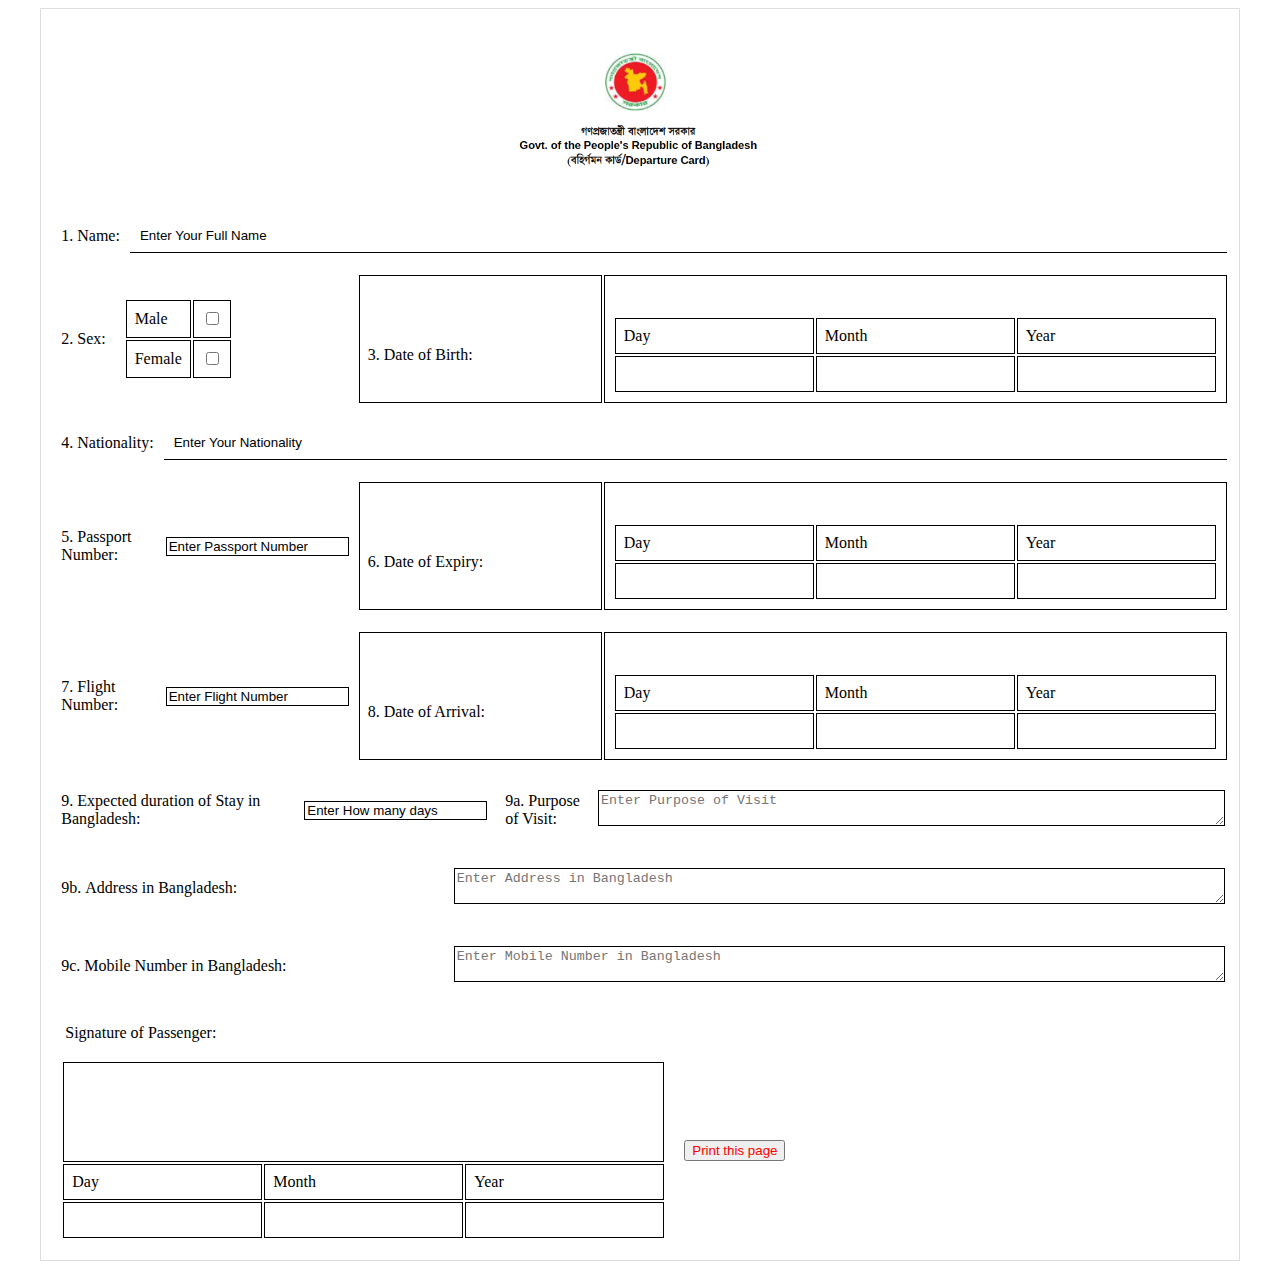
==== departureCard.html @ d19270ca "try" ====
<!DOCTYPE html>
<html>

<head>
    <meta http-equiv="Content-Type" content="text/html; charset=UTF-8" />
    <meta name="viewport" content="width=device-width, initial-scale=1" />
    <!-- CSS  -->
    <link href="https://fonts.googleapis.com/icon?family=Material+Icons" rel="stylesheet">
    <link href="css/style.css" type="text/css" rel="stylesheet" media="screen,projection" />
    <title>On_Arrival_Card</title>
    <style>
        @media print {
            @page {
                size: 4in 6in;
            }

            .tableMid {
                border: 1px solid #ddd !important;
                margin-left: auto;
                margin-right: auto;
                position: relative;
                width: 40vw;
            }

            th,
            td {
                padding: 4px;
            }

            .blackBorderBottom {
                border-bottom: 1px solid black !important;
            }

            .blackBorder td {
                border: 1px solid black !important;
            }

            .blackBorder {
                border: 1px solid black !important;
            }

            img {
                top: 0;
                left: 0;
                width: 90vw;
            }

            body {
                border: 1px solid #ddd !important;
                padding: 5px !important;
            }

            .fullWidth {
                width: 100%;
            }

            .cusTwoWidth {
                min-width: 25vh;
            }

            .cusThreeWidth {
                width: 20%;
            }

            input[type="text"] {
                border: none;
                outline: none;
            }

            input[type="text"]::placeholder {
                color: black;
            }

            .datetd {
                float: left;
                margin-left: 5px;
            }

            .no-print {
                display: none;
            }
        }
    </style>
</head>

<body>
    <table class="tableMid" id="element_to_print">
        <thead>
            <tr>
                <th><img src="images/departure.png" alt="mountain"></th>
            </tr>
        </thead>
        <tbody>
            <tr>
                <td>
                    <table>
                        <tr>
                            <td>1.&nbspName: </td>
                            <td class="fullWidth blackBorderBottom"><input autocomplete="on" id="nameField" class="fullWidth" type="text"
                                    placeholder="Enter Your Full Name" autocomplete="on"></td>
                        </tr>
                    </table>
                </td>
            </tr>
            <tr>
                <td>
                    <table>
                        <tr class="">
                            <td>2.&nbspSex: </td>
                            <td class="cusTwoWidth">
                                <table>
                                    <tbody class="blackBorder">
                                        <tr>
                                            <td>Male</td>
                                            <td><label><input autocomplete="on" type="checkbox" class="filled-in" /><span></span></label>
                                            </td>
                                        </tr>
                                        <tr>
                                            <td>Female</td>
                                            <td><label><input autocomplete="on" type="checkbox" class="filled-in" /><span></span></label>
                                            </td>
                                        </tr>
                                        <!-- Add more rows as needed -->
                                    </tbody>
                                </table>
                            </td>
                            <td class="blackBorder cusTwoWidth">3.&nbspDate of Birth: </td>
                            <td class="blackBorder">
                                <table>
                                    <tr>
                                        <td class="datetd">Day</td>
                                        <td class="datetd">Month</td>
                                        <td class="datetd">Year</td>
                                    </tr>
                                    <tr>
                                        <td class="datetd" style="width: 15%;"><input autocomplete="on" type="text"></td>
                                        <td class="datetd" style="width: 25%;"><input autocomplete="on" type="text"></td>
                                        <td class="datetd" style="width: 20%;"><input autocomplete="on" type="text"></td>
                                    </tr>
                                </table>
                            </td>
                        </tr>
                    </table>
                </td>
            </tr>
            <tr>
                <td>
                    <table>
                        <tr>
                            <td>4.&nbspNationality: </td>
                            <td class="fullWidth blackBorderBottom"><input autocomplete="on" class="fullWidth" type="text"
                                    placeholder="Enter Your Nationality"></td>
                        </tr>
                    </table>
                </td>
            </tr>
            <tr>
                <td>
                    <table>
                        <tr class="">
                            <td class="">5.&nbspPassport Number: </td>
                            <td>
                                <input autocomplete="on" style="border:1px solid black;" type="text" placeholder="Enter Passport Number">
                            </td>
                            <td class="blackBorder cusTwoWidth">6.&nbspDate of Expiry: </td>
                            <td class="blackBorder">
                                <table>
                                    <tr>
                                        <td class="datetd">Day</td>
                                        <td class="datetd">Month</td>
                                        <td class="datetd">Year</td>
                                    </tr>
                                    <tr>
                                        <td class="datetd" style="width: 15%;"><input autocomplete="on" type="text"></td>
                                        <td class="datetd" style="width: 25%;"><input autocomplete="on" type="text"></td>
                                        <td class="datetd" style="width: 20%;"><input autocomplete="on" type="text"></td>
                                    </tr>
                                </table>
                            </td>
                        </tr>
                    </table>
                </td>
            </tr>
            <tr>
                <td>
                    <table>
                        <tr class="">
                            <td class="">7.&nbspFlight Number: </td>
                            <td>
                                <input autocomplete="on" style="border:1px solid black;" type="text" placeholder="Enter Flight Number">
                            </td>
                            <td class="blackBorder cusTwoWidth">8.&nbspDate of Arrival: </td>
                            <td class="blackBorder">
                                <table>
                                    <tr>
                                        <td class="datetd">Day</td>
                                        <td class="datetd">Month</td>
                                        <td class="datetd">Year</td>
                                    </tr>
                                    <tr>
                                        <td class="datetd" style="width: 15%;"><input autocomplete="on" type="text"></td>
                                        <td class="datetd" style="width: 25%;"><input autocomplete="on" type="text"></td>
                                        <td class="datetd" style="width: 20%;"><input autocomplete="on" type="text"></td>
                                    </tr>
                                </table>
                            </td>
                        </tr>
                    </table>
                </td>
            </tr>
            <tr>
                <td>
                    <table>
                        <tr class="">
                            <td class="cusTwoWidth">9.&nbspExpected duration of Stay in Bangladesh: </td>
                            <td>
                                <input autocomplete="on" style="border:1px solid black;" type="text" placeholder="Enter How many days">
                            </td>
                            <td class="">9a.&nbspPurpose of Visit: </td>
                            <td class="fullWidth">
                                <textarea class="fullWidth" style="border:1px solid black;"
                                    placeholder="Enter Purpose of Visit"></textarea>
                            </td>
                        </tr>
                    </table>
                </td>
            </tr>
            <tr>
                <td>
                    <table>
                        <tr>
                            <td style="width: 10%">9b.&nbspAddress in Bangladesh: </td>
                            <td class="cusThreeWidth">
                                <textarea class="fullWidth" style="border:1px solid black;"
                                    placeholder="Enter Address in Bangladesh"></textarea>
                            </td>
                        </tr>
                    </table>
                </td>
            </tr>
            <tr>
                <td>
                    <table>
                        <tr>
                            <td style="width: 10%">9c.&nbspMobile Number in Bangladesh: </td>
                            <td class="cusThreeWidth">
                                <textarea class="fullWidth" style="border:1px solid black;"
                                    placeholder="Enter Mobile Number in Bangladesh"></textarea>
                            </td>
                        </tr>
                    </table>
                </td>
            </tr>
            <!-- <tr>
                <td>
                    <table>
                        <tr>
                            <td style="width: 10%">9d.&nbspProfession: </td>
                            <td class="cusThreeWidth">
                                <textarea class="fullWidth" style="border:1px solid black;"
                                    placeholder="Enter Profession"></textarea>
                            </td>
                            <td style="width: 10%">9e.&nbspEmail: </td>
                            <td class="cusThreeWidth">
                                <textarea class="fullWidth" style="border:1px solid black;"
                                    placeholder="Enter Email Address"></textarea>
                            </td>
                        </tr>
                    </table>
                </td>
            </tr> -->
            <tr>
                <td>
                    <table>
                        <tr>
                            <td>&nbspSignature of Passenger: </td>
                        </tr>
                        <tr>
                            <td class="">
                                <table>
                                    <tr>
                                        <td colspan="3" class="blackBorder" style="width: 400px; height: 50px;">

                                        </td>
                                    </tr>
                                    <tr class="blackBorder">
                                        <td class="datetd">Day</td>
                                        <td class="datetd">Month</td>
                                        <td class="datetd">Year</td>
                                    </tr>
                                    <tr class="blackBorder">
                                        <td class="datetd" style="width: 5%;"><input autocomplete="on" type="text"></td>
                                        <td class="datetd" style="width: 8%;"><input autocomplete="on" type="text"></td>
                                        <td class="datetd" style="width: 10%;"><input autocomplete="on" type="text"></td>
                                    </tr>
                                </table>
                            </td>
                            <td class="no-print">
                                <button onclick="printPage()" style="color: red;">Print this page</button>
                            </td>
                        </tr>
                    </table>
                </td>
            </tr>
        </tbody>
    </table>
    <script>
        function printPage() {
            const fileName = document.getElementById('nameField').value;
            const printWindow = document.title = "On_Arrival_card_" + fileName;
            window.print(printWindow);
        }

    </script>
</body>

</html>
---- css/style.css ----
/* Custom Stylesheet */
/**
 * Use this file to override Materialize files so you can update
 * the core Materialize files in the future
 *
 * Made By MaterializeCSS.com
 */

nav ul a,
nav .brand-logo {
  color: #444;
}

p {
  line-height: 2rem;
}

.sidenav-trigger {
  color: #26a69a;
}

.parallax-container {
  min-height: 380px;
  line-height: 0;
  height: auto;
  color: rgba(255, 255, 255, .9);
}

.parallax-container .section {
  width: 100%;
}

@media only screen and (max-width : 992px) {
  .parallax-container .section {
    position: absolute;
    top: 40%;
  }

  #index-banner .section {
    top: 10%;
  }
}

@media only screen and (max-width : 600px) {
  #index-banner .section {
    top: 0;
  }
}

.icon-block {
  padding: 0 15px;
}

.icon-block .material-icons {
  font-size: inherit;
}

footer.page-footer {
  margin: 0;
}

/****byazit***/
.myLogo {
  border-radius: 4px;
  padding: 5px;
  width: 100px;
}

/* Custom styles to center the image within each column */
.center-img {
  display: flex;
  justify-content: center;
  align-items: center;
  height: 100%;
  /* Ensures the image takes the full height of the column */
}

/* Custom styles to add a black border to rows and columns */
.blackBorder {
  padding-top: 40px;
  border: 1px solid black;
  margin-bottom: 10px;
  margin-top: 100px;
}

.col:last-child {
  border-right: none;
  /* Remove right border for the last column in each row */
}

.tableMid {
  border: 1px solid #ddd;
  margin-left: auto;
  margin-right: auto;
  position: relative;
  width: 40vw;
}
.fullWidth{
  width:100%;
}
.cusTwoWidth{
  min-width: 25vh;
}
.cusThreeWidth{
  width: 20%;
}
.dateDiv{
  float: left; 
  margin-left: 10px;
}
th,
td {  
  padding: 8px;
}
.blackBorder td{
  border: 1px solid black;
}
.blackBorderBottom{
  border-bottom: 1px solid black;
}

input[type="text"] {
  border: none;
  outline: none;
}

input[type="text"]::placeholder {
  color: black;
}
img {
  top: 0;
  left: 0;
  width: 40vw;
}
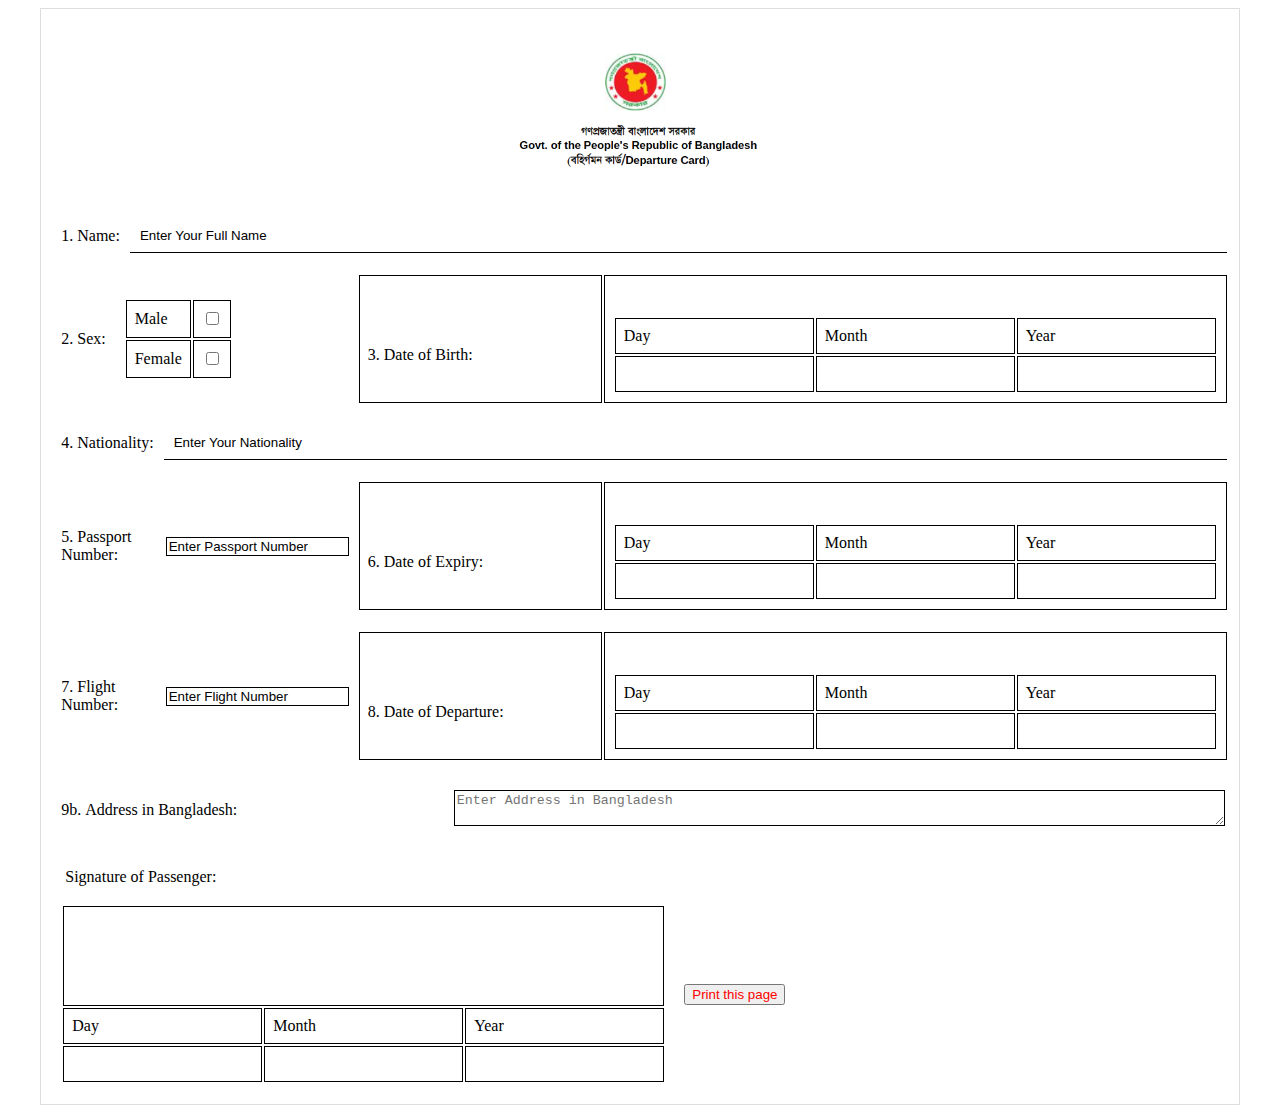
==== commit 5d890f9f: "try" ====
--- a/departureCard.html
+++ b/departureCard.html
@@ -7,7 +7,7 @@
     <!-- CSS  -->
     <link href="https://fonts.googleapis.com/icon?family=Material+Icons" rel="stylesheet">
     <link href="css/style.css" type="text/css" rel="stylesheet" media="screen,projection" />
-    <title>On_Arrival_Card</title>
+    <title>Deparute_Card</title>
     <style>
         @media print {
             @page {
@@ -189,7 +189,7 @@
                             <td>
                                 <input autocomplete="on" style="border:1px solid black;" type="text" placeholder="Enter Flight Number">
                             </td>
-                            <td class="blackBorder cusTwoWidth">8.&nbspDate of Arrival: </td>
+                            <td class="blackBorder cusTwoWidth">8.&nbspDate of Departure: </td>
                             <td class="blackBorder">
                                 <table>
                                     <tr>
@@ -207,24 +207,7 @@
                         </tr>
                     </table>
                 </td>
-            </tr>
-            <tr>
-                <td>
-                    <table>
-                        <tr class="">
-                            <td class="cusTwoWidth">9.&nbspExpected duration of Stay in Bangladesh: </td>
-                            <td>
-                                <input autocomplete="on" style="border:1px solid black;" type="text" placeholder="Enter How many days">
-                            </td>
-                            <td class="">9a.&nbspPurpose of Visit: </td>
-                            <td class="fullWidth">
-                                <textarea class="fullWidth" style="border:1px solid black;"
-                                    placeholder="Enter Purpose of Visit"></textarea>
-                            </td>
-                        </tr>
-                    </table>
-                </td>
-            </tr>
+            </tr>            
             <tr>
                 <td>
                     <table>
@@ -238,37 +221,6 @@
                     </table>
                 </td>
             </tr>
-            <tr>
-                <td>
-                    <table>
-                        <tr>
-                            <td style="width: 10%">9c.&nbspMobile Number in Bangladesh: </td>
-                            <td class="cusThreeWidth">
-                                <textarea class="fullWidth" style="border:1px solid black;"
-                                    placeholder="Enter Mobile Number in Bangladesh"></textarea>
-                            </td>
-                        </tr>
-                    </table>
-                </td>
-            </tr>
-            <!-- <tr>
-                <td>
-                    <table>
-                        <tr>
-                            <td style="width: 10%">9d.&nbspProfession: </td>
-                            <td class="cusThreeWidth">
-                                <textarea class="fullWidth" style="border:1px solid black;"
-                                    placeholder="Enter Profession"></textarea>
-                            </td>
-                            <td style="width: 10%">9e.&nbspEmail: </td>
-                            <td class="cusThreeWidth">
-                                <textarea class="fullWidth" style="border:1px solid black;"
-                                    placeholder="Enter Email Address"></textarea>
-                            </td>
-                        </tr>
-                    </table>
-                </td>
-            </tr> -->
             <tr>
                 <td>
                     <table>
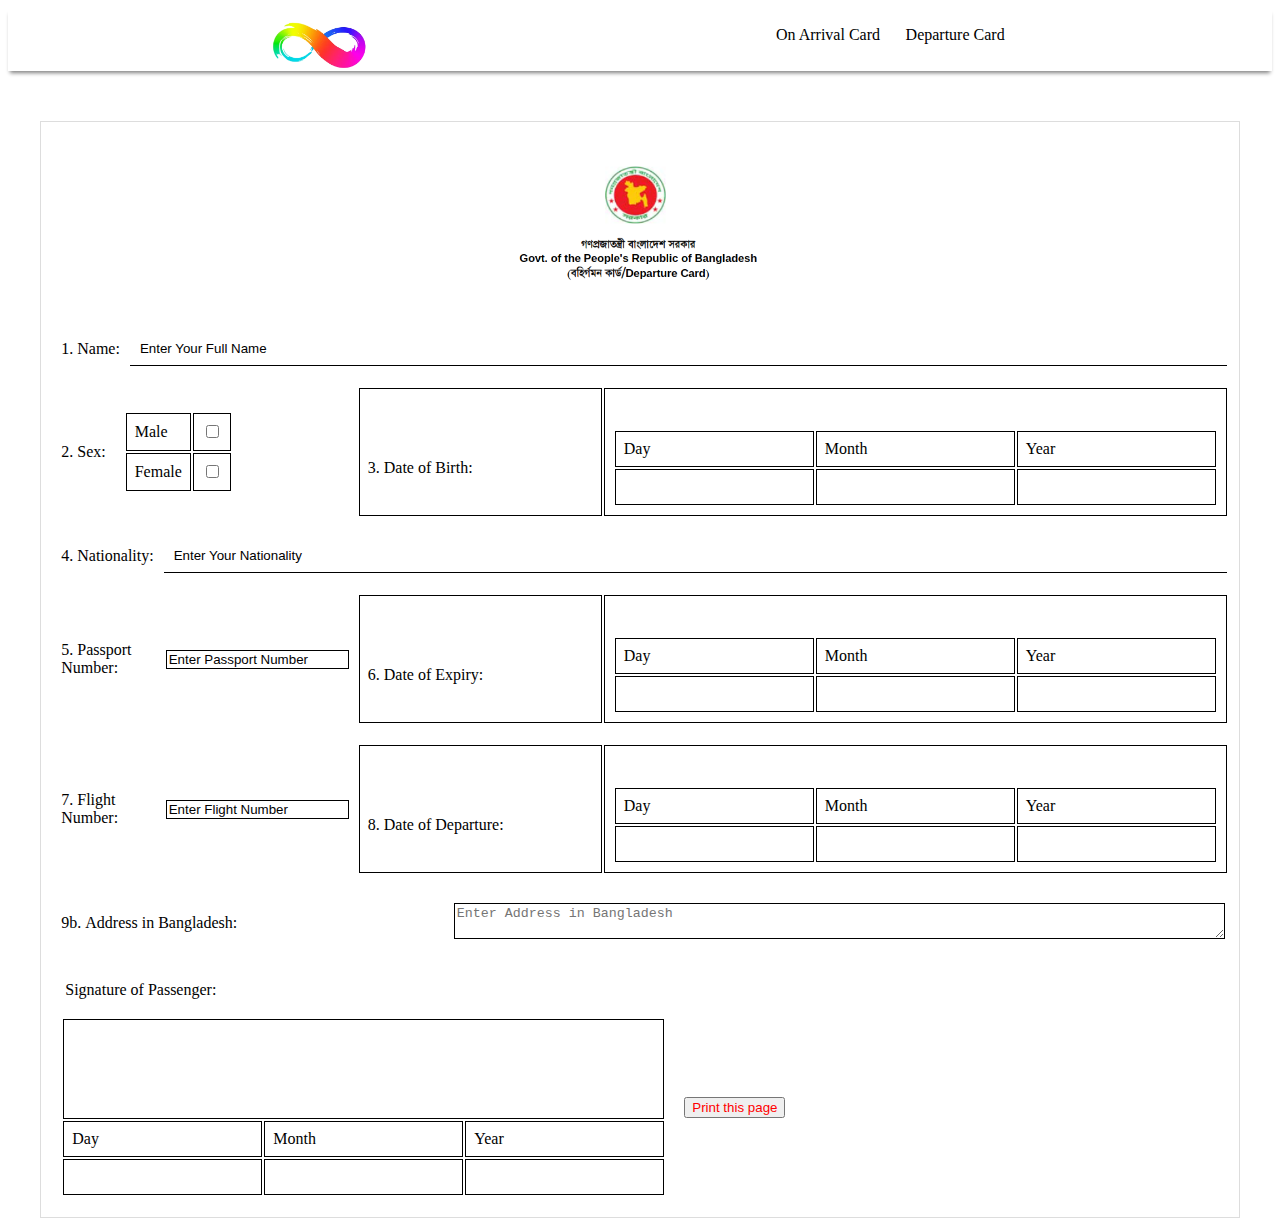
==== commit 9624b709: "add header menu" ====
--- a/departureCard.html
+++ b/departureCard.html
@@ -7,7 +7,7 @@
     <!-- CSS  -->
     <link href="https://fonts.googleapis.com/icon?family=Material+Icons" rel="stylesheet">
     <link href="css/style.css" type="text/css" rel="stylesheet" media="screen,projection" />
-    <title>Deparute_Card</title>
+    <title>Departure_Card</title>
     <style>
         @media print {
             @page {
@@ -79,11 +79,26 @@
             .no-print {
                 display: none;
             }
+
+            .header {
+                display: none;
+            }
         }
     </style>
 </head>
 
 <body>
+    <div style="height: 7vh;margin-bottom: 50px;box-shadow: 0 4px 4px -2px gray;" class="header">
+        <div style="margin-left: 20vw;width: 20vw;float: left;" class="">
+            <a href="https://byazit.github.io/"><img id="logo-container" src="images/logo.png" class="myLogo"></a>
+        </div>
+        <div style="margin-left: 20vw;margin-top:2vh;float: left;" class="link">
+            <a href="/onArrCard.html">On Arrival Card</a>
+        </div>
+        <div style="margin-left: 2vw;margin-top:2vh;float: left;" class="link">
+            <a href="/departureCard.html">Departure Card</a>
+        </div>
+    </div>
     <table class="tableMid" id="element_to_print">
         <thead>
             <tr>
@@ -96,8 +111,9 @@
                     <table>
                         <tr>
                             <td>1.&nbspName: </td>
-                            <td class="fullWidth blackBorderBottom"><input autocomplete="on" id="nameField" class="fullWidth" type="text"
-                                    placeholder="Enter Your Full Name" autocomplete="on"></td>
+                            <td class="fullWidth blackBorderBottom"><input autocomplete="on" id="nameField"
+                                    class="fullWidth" type="text" placeholder="Enter Your Full Name" autocomplete="on">
+                            </td>
                         </tr>
                     </table>
                 </td>
@@ -112,12 +128,14 @@
                                     <tbody class="blackBorder">
                                         <tr>
                                             <td>Male</td>
-                                            <td><label><input autocomplete="on" type="checkbox" class="filled-in" /><span></span></label>
+                                            <td><label><input autocomplete="on" type="checkbox"
+                                                        class="filled-in" /><span></span></label>
                                             </td>
                                         </tr>
                                         <tr>
                                             <td>Female</td>
-                                            <td><label><input autocomplete="on" type="checkbox" class="filled-in" /><span></span></label>
+                                            <td><label><input autocomplete="on" type="checkbox"
+                                                        class="filled-in" /><span></span></label>
                                             </td>
                                         </tr>
                                         <!-- Add more rows as needed -->
@@ -133,9 +151,12 @@
                                         <td class="datetd">Year</td>
                                     </tr>
                                     <tr>
-                                        <td class="datetd" style="width: 15%;"><input autocomplete="on" type="text"></td>
-                                        <td class="datetd" style="width: 25%;"><input autocomplete="on" type="text"></td>
-                                        <td class="datetd" style="width: 20%;"><input autocomplete="on" type="text"></td>
+                                        <td class="datetd" style="width: 15%;"><input autocomplete="on" type="text">
+                                        </td>
+                                        <td class="datetd" style="width: 25%;"><input autocomplete="on" type="text">
+                                        </td>
+                                        <td class="datetd" style="width: 20%;"><input autocomplete="on" type="text">
+                                        </td>
                                     </tr>
                                 </table>
                             </td>
@@ -148,8 +169,8 @@
                     <table>
                         <tr>
                             <td>4.&nbspNationality: </td>
-                            <td class="fullWidth blackBorderBottom"><input autocomplete="on" class="fullWidth" type="text"
-                                    placeholder="Enter Your Nationality"></td>
+                            <td class="fullWidth blackBorderBottom"><input autocomplete="on" class="fullWidth"
+                                    type="text" placeholder="Enter Your Nationality"></td>
                         </tr>
                     </table>
                 </td>
@@ -160,7 +181,8 @@
                         <tr class="">
                             <td class="">5.&nbspPassport Number: </td>
                             <td>
-                                <input autocomplete="on" style="border:1px solid black;" type="text" placeholder="Enter Passport Number">
+                                <input autocomplete="on" style="border:1px solid black;" type="text"
+                                    placeholder="Enter Passport Number">
                             </td>
                             <td class="blackBorder cusTwoWidth">6.&nbspDate of Expiry: </td>
                             <td class="blackBorder">
@@ -171,9 +193,12 @@
                                         <td class="datetd">Year</td>
                                     </tr>
                                     <tr>
-                                        <td class="datetd" style="width: 15%;"><input autocomplete="on" type="text"></td>
-                                        <td class="datetd" style="width: 25%;"><input autocomplete="on" type="text"></td>
-                                        <td class="datetd" style="width: 20%;"><input autocomplete="on" type="text"></td>
+                                        <td class="datetd" style="width: 15%;"><input autocomplete="on" type="text">
+                                        </td>
+                                        <td class="datetd" style="width: 25%;"><input autocomplete="on" type="text">
+                                        </td>
+                                        <td class="datetd" style="width: 20%;"><input autocomplete="on" type="text">
+                                        </td>
                                     </tr>
                                 </table>
                             </td>
@@ -187,7 +212,8 @@
                         <tr class="">
                             <td class="">7.&nbspFlight Number: </td>
                             <td>
-                                <input autocomplete="on" style="border:1px solid black;" type="text" placeholder="Enter Flight Number">
+                                <input autocomplete="on" style="border:1px solid black;" type="text"
+                                    placeholder="Enter Flight Number">
                             </td>
                             <td class="blackBorder cusTwoWidth">8.&nbspDate of Departure: </td>
                             <td class="blackBorder">
@@ -198,16 +224,19 @@
                                         <td class="datetd">Year</td>
                                     </tr>
                                     <tr>
-                                        <td class="datetd" style="width: 15%;"><input autocomplete="on" type="text"></td>
-                                        <td class="datetd" style="width: 25%;"><input autocomplete="on" type="text"></td>
-                                        <td class="datetd" style="width: 20%;"><input autocomplete="on" type="text"></td>
-                                    </tr>
-                                </table>
-                            </td>
-                        </tr>
-                    </table>
-                </td>
-            </tr>            
+                                        <td class="datetd" style="width: 15%;"><input autocomplete="on" type="text">
+                                        </td>
+                                        <td class="datetd" style="width: 25%;"><input autocomplete="on" type="text">
+                                        </td>
+                                        <td class="datetd" style="width: 20%;"><input autocomplete="on" type="text">
+                                        </td>
+                                    </tr>
+                                </table>
+                            </td>
+                        </tr>
+                    </table>
+                </td>
+            </tr>
             <tr>
                 <td>
                     <table>
@@ -243,7 +272,8 @@
                                     <tr class="blackBorder">
                                         <td class="datetd" style="width: 5%;"><input autocomplete="on" type="text"></td>
                                         <td class="datetd" style="width: 8%;"><input autocomplete="on" type="text"></td>
-                                        <td class="datetd" style="width: 10%;"><input autocomplete="on" type="text"></td>
+                                        <td class="datetd" style="width: 10%;"><input autocomplete="on" type="text">
+                                        </td>
                                     </tr>
                                 </table>
                             </td>
@@ -259,7 +289,7 @@
     <script>
         function printPage() {
             const fileName = document.getElementById('nameField').value;
-            const printWindow = document.title = "On_Arrival_card_" + fileName;
+            const printWindow = document.title = "Departure_Card_" + fileName;
             window.print(printWindow);
         }
 
--- a/css/style.css
+++ b/css/style.css
@@ -131,4 +131,11 @@
   top: 0;
   left: 0;
   width: 40vw;
+}
+.redBorder{
+  border: 1px solid red;
+}
+.link a {
+  color: black;
+  text-decoration: none;
 }